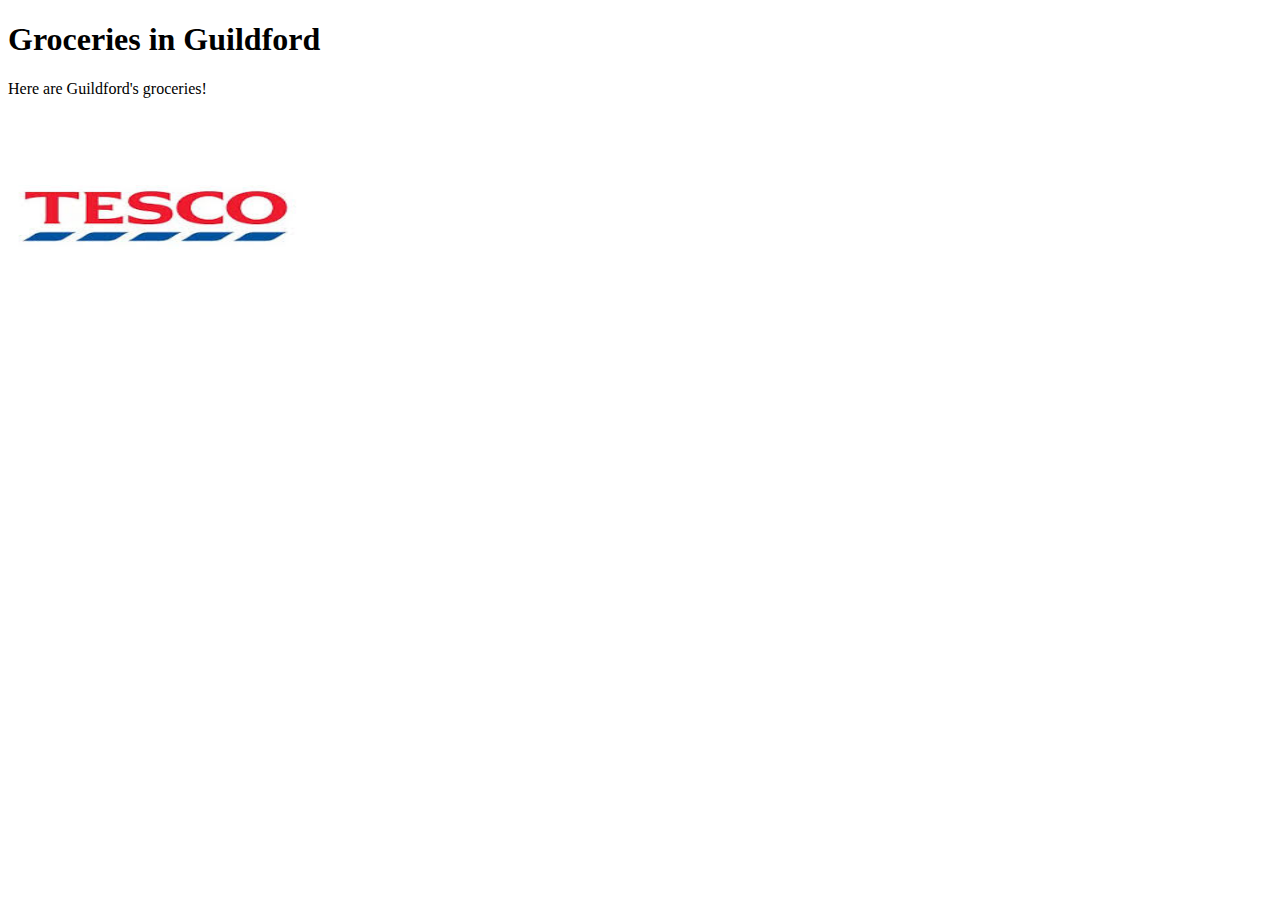
==== grocery.html @ 8b869f5c "Initial Commit" ====
<!DOCTYPE html>
<html>
<!-- start html file -->
<head>

  <Link rel="stylesheet" type="text/css" href="style1.css">

    <title>Groceries in Guildford</title>
</head>

<body>
<div id="whole">

  <div id="nheader">
    <h1>Groceries in Guildford</h1>
  </div>

  <div id="npara">
    <p>
    Here are Guildford's groceries!
    </p>

    <div id="grocery">
      <a href="https://www.tesco.com/"> <img src="Tesco.jpg"
         width = 300px height="200p" alt= "picture of a grocery"/> </a>
  </div>


</div>
</body>

<!-- end html file -->
</html>
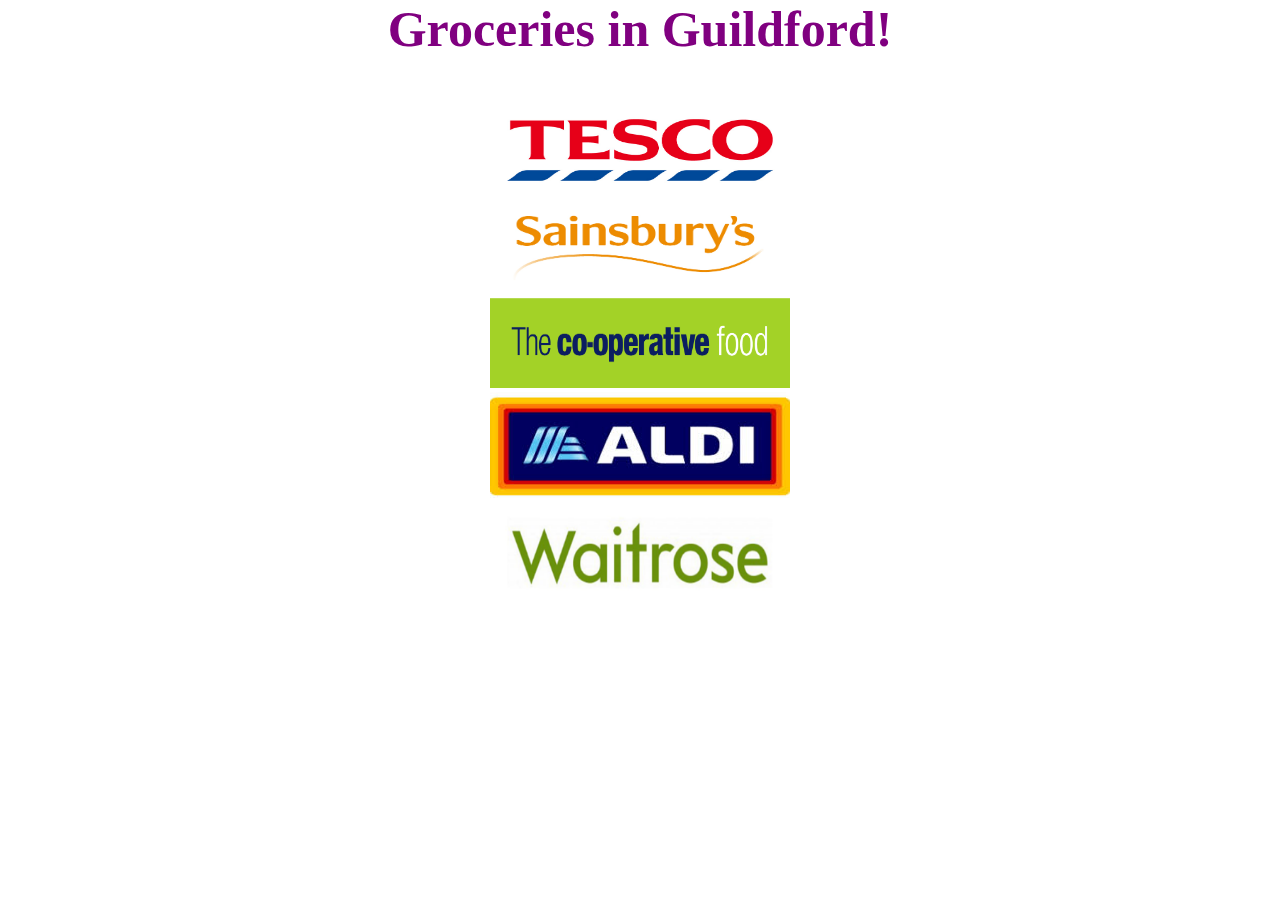
==== commit 944c5d05: "grocery html and css" ====
--- a/grocery.html
+++ b/grocery.html
@@ -3,7 +3,7 @@
 <!-- start html file -->
 <head>
 
-  <Link rel="stylesheet" type="text/css" href="style1.css">
+  <Link rel="stylesheet" type="text/css" href="style1grocery.css">
 
     <title>Groceries in Guildford</title>
 </head>
@@ -12,18 +12,33 @@
 <div id="whole">
 
   <div id="nheader">
-    <h1>Groceries in Guildford</h1>
+    <h1>Groceries in Guildford!</h1>
   </div>
 
   <div id="npara">
-    <p>
+  <!--  <p>
     Here are Guildford's groceries!
-    </p>
+  </p> -->
+</div>
 
     <div id="grocery">
-      <a href="https://www.tesco.com/"> <img src="Tesco.jpg"
-         width = 300px height="200p" alt= "picture of a grocery"/> </a>
-  </div>
+      <ul>
+        <li><a href="https://www.tesco.com/"> <img src="Tesco 2.jpg"
+           width = 300px height="80p" alt= "Tesco logo"/> </a></li>
+        <li><a href="https://www.sainsburys.co.uk/"> <img src="sainsburys.jpg"
+           width = 300px height="100p" alt= "Sainsburys logo"/> </a></li>
+        <li><a href="https://food.coop.co.uk/"> <img src="The-Co-operative-Food.png"
+            width = 300px height="90p" alt= "The-Co-operative-Food logo"/> </a></li>
+        <li><a href="https://www.aldi.co.uk/"> <img src="aldi.jpg"
+            width = 300px height="110p" alt= "Aldi logo"/> </a></li>
+        <li><a href="https://www.waitrose.com/"> <img src="waitrose.png"
+            width = 300px height="90p" alt= "Waitrose logo"/> </a></li>
+      <!-- we will need to add their address in Guildford    -->  
+
+      </ul>
+
+
+    </div>
 
 
 </div>
--- a/style1grocery.css
+++ b/style1grocery.css
@@ -0,0 +1,19 @@
+*{
+   margin: 0;
+   padding: 0;
+   font-family:cursive;
+   text-align: center;
+}
+#nheader {
+  background-color: white;
+  height: 100px;
+  color: purple;
+  font-size: 25px;
+}
+
+#npara {
+    border-width: inherit;
+    height: 10px;
+    font-size: 20px;
+    color: purple;
+}
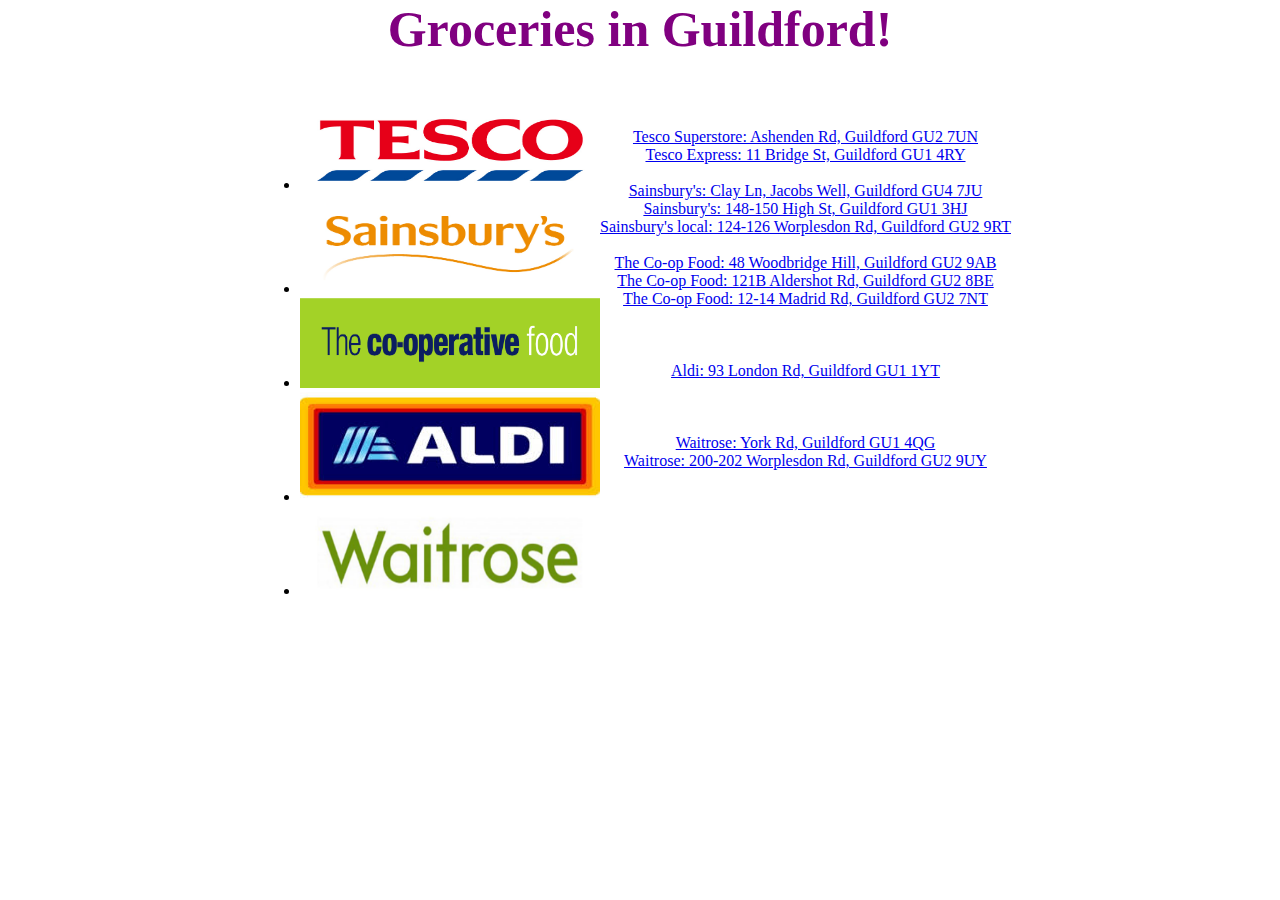
==== commit d5639087: "grocery addresses hyperlink" ====
--- a/grocery.html
+++ b/grocery.html
@@ -22,20 +22,80 @@
 </div>
 
     <div id="grocery">
-      <ul>
-        <li><a href="https://www.tesco.com/"> <img src="Tesco 2.jpg"
-           width = 300px height="80p" alt= "Tesco logo"/> </a></li>
-        <li><a href="https://www.sainsburys.co.uk/"> <img src="sainsburys.jpg"
-           width = 300px height="100p" alt= "Sainsburys logo"/> </a></li>
-        <li><a href="https://food.coop.co.uk/"> <img src="The-Co-operative-Food.png"
-            width = 300px height="90p" alt= "The-Co-operative-Food logo"/> </a></li>
-        <li><a href="https://www.aldi.co.uk/"> <img src="aldi.jpg"
-            width = 300px height="110p" alt= "Aldi logo"/> </a></li>
-        <li><a href="https://www.waitrose.com/"> <img src="waitrose.png"
-            width = 300px height="90p" alt= "Waitrose logo"/> </a></li>
-      <!-- we will need to add their address in Guildford    -->  
+      <div class="row">
+        <div class="column">
+          <ul>
+            <li><a href="https://www.tesco.com/"> <img src="Tesco 2.jpg"
+               width = 300px height="80p" alt= "Tesco logo"/> </a></li>
+            <li><a href="https://www.sainsburys.co.uk/"> <img src="sainsburys.jpg"
+               width = 300px height="100p" alt= "Sainsburys logo"/> </a></li>
+            <li><a href="https://food.coop.co.uk/"> <img src="The-Co-operative-Food.png"
+                width = 300px height="90p" alt= "The-Co-operative-Food logo"/> </a></li>
+            <li><a href="https://www.aldi.co.uk/"> <img src="aldi.jpg"
+                width = 300px height="110p" alt= "Aldi logo"/> </a></li>
+            <li><a href="https://www.waitrose.com/"> <img src="waitrose.png"
+                width = 300px height="90p" alt= "Waitrose logo"/> </a></li>
+          <!-- we will need to add their address in Guildford    -->
+          </ul>
+        </div>
 
-      </ul>
+        <div class="column">
+          <br>
+          <a href="https://www.google.com/maps/place/Tesco+Superstore/@51.2420464,-0.6041595,15z/data=!4m5!3m4!1s0x0:0xb6a0ce2bdbfcf6a8!8m2!3d51.2420464!4d-0.6041595">
+             Tesco Superstore: Ashenden Rd, Guildford GU2 7UN </a>
+            <br>
+          <a href="https://www.google.com/maps/place/Tesco+Express/@51.2368643,-0.5779584,15z/data=!4m5!3m4!1s0x0:0x146a6c44b2e09d8c!8m2!3d51.2368643!4d-0.5779584">
+              Tesco Express: 11 Bridge St, Guildford GU1 4RY </a>
+            <br>
+            <br>
+          <a href="https://www.google.com/maps/place/Sainsburyhttps://www.google.com/maps/place/Sainsbury's/@51.2611569,-0.5441152,15z/data=!4m5!3m4!1s0x0:0xd48b1b73773a2da5!8m2!3d51.2611569!4d-0.5441152">
+              Sainsbury's: Clay Ln, Jacobs Well, Guildford GU4 7JU </a>
+            <br>
+          <a href="https://www.google.com/maps/place/Sainsbury's/@51.2358379,-0.5714112,15z/data=!4m2!3m1!1s0x0:0x7ebdd2e8b377261?ved=2ahUKEwir3vH-hefgAhX0URUIHfg1BTwQ_BIwCnoECAYQCA">
+              Sainsbury's: 148-150 High St, Guildford GU1 3HJ </a>
+            <br>
+          <a href="https://www.google.com/maps/place/Sainsbury's+Local/@51.2531122,-0.5915457,15z/data=!4m5!3m4!1s0x0:0x8adeb1e8c4b9687!8m2!3d51.2531122!4d-0.5915457">
+                Sainsbury's local: 124-126 Worplesdon Rd, Guildford GU2 9RT </a>
+            <br>
+            <br>
+          <a href="https://www.google.com/maps/place/Co-op+Food+-+Woodbridge+Hill/@51.2493451,-0.5872498,15z/data=!4m5!3m4!1s0x0:0x23ba52e67f548400!8m2!3d51.2493451!4d-0.5872498">
+                The Co-op Food: 48 Woodbridge Hill, Guildford GU2 9AB </a>
+            <br>
+          <a href="https://www.google.com/maps/place/Co-op+Food+-+Guildford/@51.2503346,-0.5977716,15z/data=!4m2!3m1!1s0x0:0x6ea45544764ce268?ved=2ahUKEwjwx__IjufgAhUGFRQKHe2PDNMQ_BIwCnoECAMQCA">
+                    The Co-op Food: 121B Aldershot Rd, Guildford GU2 8BE </a>
+            <br>
+          <a href="https://www.google.com/maps/place/The+Co-operative+Food/@51.2378435,-0.5865398,15z/data=!4m5!3m4!1s0x0:0xa1f70e84e89c3d83!8m2!3d51.2378435!4d-0.5865398">
+                    The Co-op Food: 12-14 Madrid Rd, Guildford GU2 7NT </a>
+            <br>
+            <br>
+            <br>
+            <br>
+          <a href="https://www.google.com/maps/place/ALDI/@51.2587222,-0.5456549,15z/data=!4m2!3m1!1s0x0:0x39c9b84fe98237ca?ved=2ahUKEwjQqIyQkOfgAhVUtHEKHSf2CE0Q_BIwEnoECAUQCA">
+                    Aldi: 93 London Rd, Guildford GU1 1YT </a>
+            <br>
+            <br>
+            <br>
+            <br>
+          <a href="https://www.google.com/maps/place/Waitrose+%26+Partners/@51.2587166,-0.5719196,13z/data=!4m8!1m2!2m1!1swaitrose!3m4!1s0x4875d097bee8c69d:0x52130439d4785ef!8m2!3d51.238376!4d-0.5738997">
+                    Waitrose: York Rd, Guildford GU1 4QG </a>
+                    <br>
+          <a href="https://www.google.com/maps/place/Little+Waitrose+%26+Partners/@51.2587062,-0.5719196,13z/data=!4m8!1m2!2m1!1swaitrose!3m4!1s0x4875d0cdd6ebba45:0x27bce9111f055d48!8m2!3d51.2566425!4d-0.593909">
+                            Waitrose: 200-202 Worplesdon Rd, Guildford GU2 9UY </a>
+
+
+          <!--   <li><a href="https://www.sainsburys.co.uk/"> <img src="sainsburys.jpg"
+               width = 300px height="100p" alt= "Sainsburys logo"/> </a></li>
+            <li><a href="https://food.coop.co.uk/"> <img src="The-Co-operative-Food.png"
+                width = 300px height="90p" alt= "The-Co-operative-Food logo"/> </a></li>
+            <li><a href="https://www.aldi.co.uk/"> <img src="aldi.jpg"
+                width = 300px height="110p" alt= "Aldi logo"/> </a></li>
+            <li><a href="https://www.waitrose.com/"> <img src="waitrose.png"
+                width = 300px height="90p" alt= "Waitrose logo"/> </a></li> -->
+          <!-- we will need to add their address in Guildford    -->
+          </ul>
+        </div>
+      </div>
+
 
 
     </div>
--- a/style1grocery.css
+++ b/style1grocery.css
@@ -17,3 +17,19 @@
     font-size: 20px;
     color: purple;
 }
+
+.column {
+  float:left;
+}
+
+.left {
+  width: 25%;
+}
+
+.right {
+  width: 75%;
+}
+
+#grocery {
+  padding-left: 300px;
+}
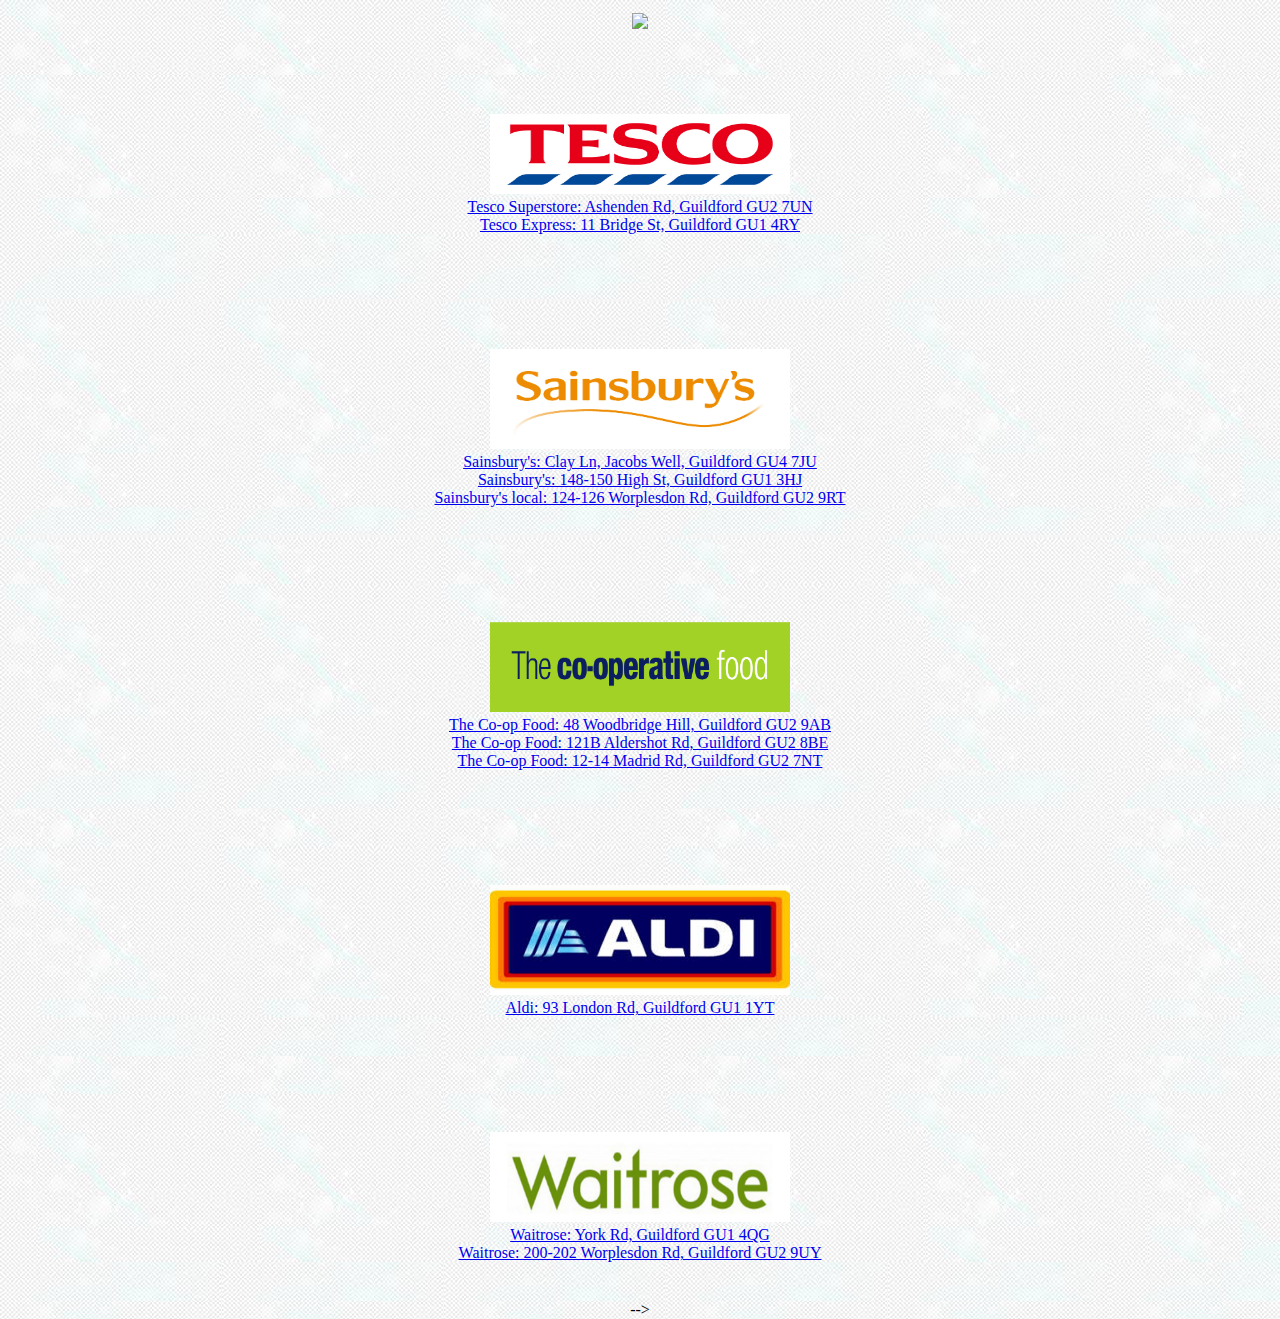
==== commit 296a1743: "groceries" ====
--- a/grocery.html
+++ b/grocery.html
@@ -12,7 +12,8 @@
 <div id="whole">
 
   <div id="nheader">
-    <h1>Groceries in Guildford!</h1>
+    <h1> <img src="img/HD.png", height="300px"></h1>
+
   </div>
 
   <div id="npara">
@@ -22,6 +23,104 @@
 </div>
 
     <div id="grocery">
+      <section class="top-content">
+
+        <article>
+          <a href="https://www.tesco.com/"> <img src="Tesco 2.jpg"
+             width = 300px height="80p" alt= "Tesco logo"/> </a>
+
+               <p class="post-content">
+                 <a href="https://www.google.com/maps/place/Tesco+Superstore/@51.2420464,-0.6041595,15z/data=!4m5!3m4!1s0x0:0xb6a0ce2bdbfcf6a8!8m2!3d51.2420464!4d-0.6041595">
+                  Tesco Superstore: Ashenden Rd, Guildford GU2 7UN </a>
+                 <br>
+               <a href="https://www.google.com/maps/place/Tesco+Express/@51.2368643,-0.5779584,15z/data=!4m5!3m4!1s0x0:0x146a6c44b2e09d8c!8m2!3d51.2368643!4d-0.5779584">
+                   Tesco Express: 11 Bridge St, Guildford GU1 4RY </a>
+               </p>
+
+      </article>
+    </section>
+
+    <section class="top-content">
+
+      <article>
+        <a href="https://www.sainsburys.co.uk/"> <img src="sainsburys.jpg"
+           width = 300px height="100p" alt= "Sainsburys logo"/> </a>
+
+             <p class="post-content">
+               <a href="https://www.google.com/maps/place/Sainsburyhttps://www.google.com/maps/place/Sainsbury's/@51.2611569,-0.5441152,15z/data=!4m5!3m4!1s0x0:0xd48b1b73773a2da5!8m2!3d51.2611569!4d-0.5441152">
+                   Sainsbury's: Clay Ln, Jacobs Well, Guildford GU4 7JU </a>
+                 <br>
+               <a href="https://www.google.com/maps/place/Sainsbury's/@51.2358379,-0.5714112,15z/data=!4m2!3m1!1s0x0:0x7ebdd2e8b377261?ved=2ahUKEwir3vH-hefgAhX0URUIHfg1BTwQ_BIwCnoECAYQCA">
+                   Sainsbury's: 148-150 High St, Guildford GU1 3HJ </a>
+                 <br>
+               <a href="https://www.google.com/maps/place/Sainsbury's+Local/@51.2531122,-0.5915457,15z/data=!4m5!3m4!1s0x0:0x8adeb1e8c4b9687!8m2!3d51.2531122!4d-0.5915457">
+                     Sainsbury's local: 124-126 Worplesdon Rd, Guildford GU2 9RT </a>
+                 <br>
+             </p>
+
+    </article>
+  </section>
+
+  <section class="top-content">
+
+    <article>
+      <a href="https://food.coop.co.uk/"> <img src="The-Co-operative-Food.png"
+          width = 300px height="90p" alt= "The-Co-operative-Food logo"/> </a>
+
+           <p class="post-content">
+             <a href="https://www.google.com/maps/place/Co-op+Food+-+Woodbridge+Hill/@51.2493451,-0.5872498,15z/data=!4m5!3m4!1s0x0:0x23ba52e67f548400!8m2!3d51.2493451!4d-0.5872498">
+                   The Co-op Food: 48 Woodbridge Hill, Guildford GU2 9AB </a>
+               <br>
+             <a href="https://www.google.com/maps/place/Co-op+Food+-+Guildford/@51.2503346,-0.5977716,15z/data=!4m2!3m1!1s0x0:0x6ea45544764ce268?ved=2ahUKEwjwx__IjufgAhUGFRQKHe2PDNMQ_BIwCnoECAMQCA">
+                       The Co-op Food: 121B Aldershot Rd, Guildford GU2 8BE </a>
+               <br>
+             <a href="https://www.google.com/maps/place/The+Co-operative+Food/@51.2378435,-0.5865398,15z/data=!4m5!3m4!1s0x0:0xa1f70e84e89c3d83!8m2!3d51.2378435!4d-0.5865398">
+                       The Co-op Food: 12-14 Madrid Rd, Guildford GU2 7NT </a>
+           </p>
+
+  </article>
+</section>
+
+<section class="top-content">
+
+  <article>
+    <a href="https://www.aldi.co.uk/"> <img src="aldi.jpg"
+        width = 300px height="110p" alt= "Aldi logo"/> </a>
+
+         <p class="post-content">
+           <a href="https://www.google.com/maps/place/ALDI/@51.2587222,-0.5456549,15z/data=!4m2!3m1!1s0x0:0x39c9b84fe98237ca?ved=2ahUKEwjQqIyQkOfgAhVUtHEKHSf2CE0Q_BIwEnoECAUQCA">
+                     Aldi: 93 London Rd, Guildford GU1 1YT </a>
+         </p>
+
+</article>
+</section>
+
+<section class="top-content">
+
+  <article>
+    <a href="https://www.waitrose.com/"> <img src="waitrose.png"
+        width = 300px height="90p" alt= "Waitrose logo"/> </a>
+
+         <p class="post-content">
+           <a href="https://www.google.com/maps/place/Waitrose+%26+Partners/@51.2587166,-0.5719196,13z/data=!4m8!1m2!2m1!1swaitrose!3m4!1s0x4875d097bee8c69d:0x52130439d4785ef!8m2!3d51.238376!4d-0.5738997">
+                     Waitrose: York Rd, Guildford GU1 4QG </a>
+                     <br>
+           <a href="https://www.google.com/maps/place/Little+Waitrose+%26+Partners/@51.2587062,-0.5719196,13z/data=!4m8!1m2!2m1!1swaitrose!3m4!1s0x4875d0cdd6ebba45:0x27bce9111f055d48!8m2!3d51.2566425!4d-0.593909">
+                             Waitrose: 200-202 Worplesdon Rd, Guildford GU2 9UY </a>
+         </p>
+
+</article>
+</section>
+
+<!--
+  <br>
+      <br>
+      <br>
+      <br>
+      <br>
+      <br>
+      <br>
+      <br>
       <div class="row">
         <div class="column">
           <ul>
@@ -36,7 +135,9 @@
             <li><a href="https://www.waitrose.com/"> <img src="waitrose.png"
                 width = 300px height="90p" alt= "Waitrose logo"/> </a></li>
           <!-- we will need to add their address in Guildford    -->
-          </ul>
+
+
+          <!--</ul>
         </div>
 
         <div class="column">
@@ -92,7 +193,8 @@
             <li><a href="https://www.waitrose.com/"> <img src="waitrose.png"
                 width = 300px height="90p" alt= "Waitrose logo"/> </a></li> -->
           <!-- we will need to add their address in Guildford    -->
-          </ul>
+        </ul> -->
+
         </div>
       </div>
 
--- a/style1grocery.css
+++ b/style1grocery.css
@@ -3,7 +3,16 @@
    padding: 0;
    font-family:cursive;
    text-align: center;
+   background-image: url('img/bodybg.jpg');
 }
+
+
+.top-content {
+  background-color: #fff;
+  padding: 3%;
+  margin-top:3%;
+  border-radius: 5px;
+  --moz-border-radius: 5px;
 #nheader {
   background-color: white;
   height: 100px;
@@ -16,6 +25,9 @@
     height: 10px;
     font-size: 20px;
     color: purple;
+}
+.raw {
+  float: left;
 }
 
 .column {
@@ -33,3 +45,10 @@
 #grocery {
   padding-left: 300px;
 }
+
+/* -------------------------------Css for mobile------------------------------*/
+@media screen and (max-width: 340px;){
+  .body {
+    width: 90%;
+    font-size: 95%;
+  }}
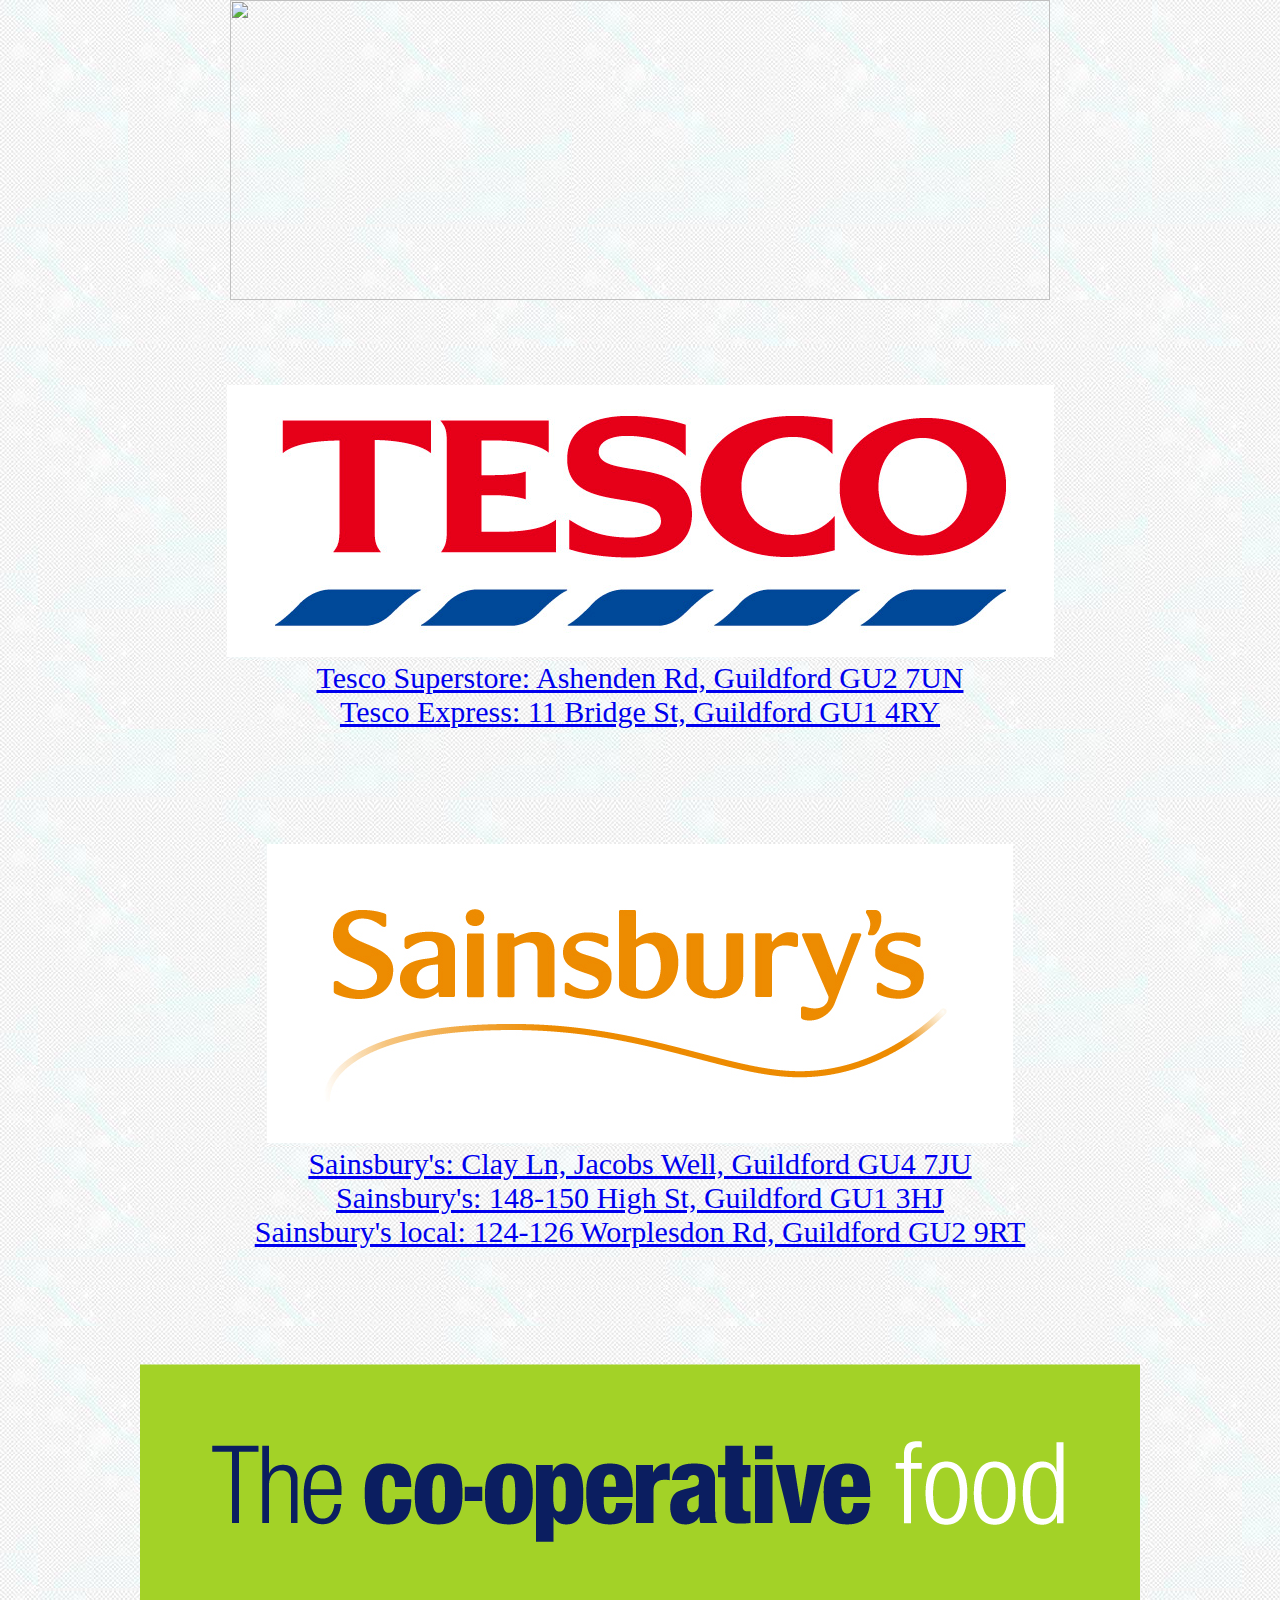
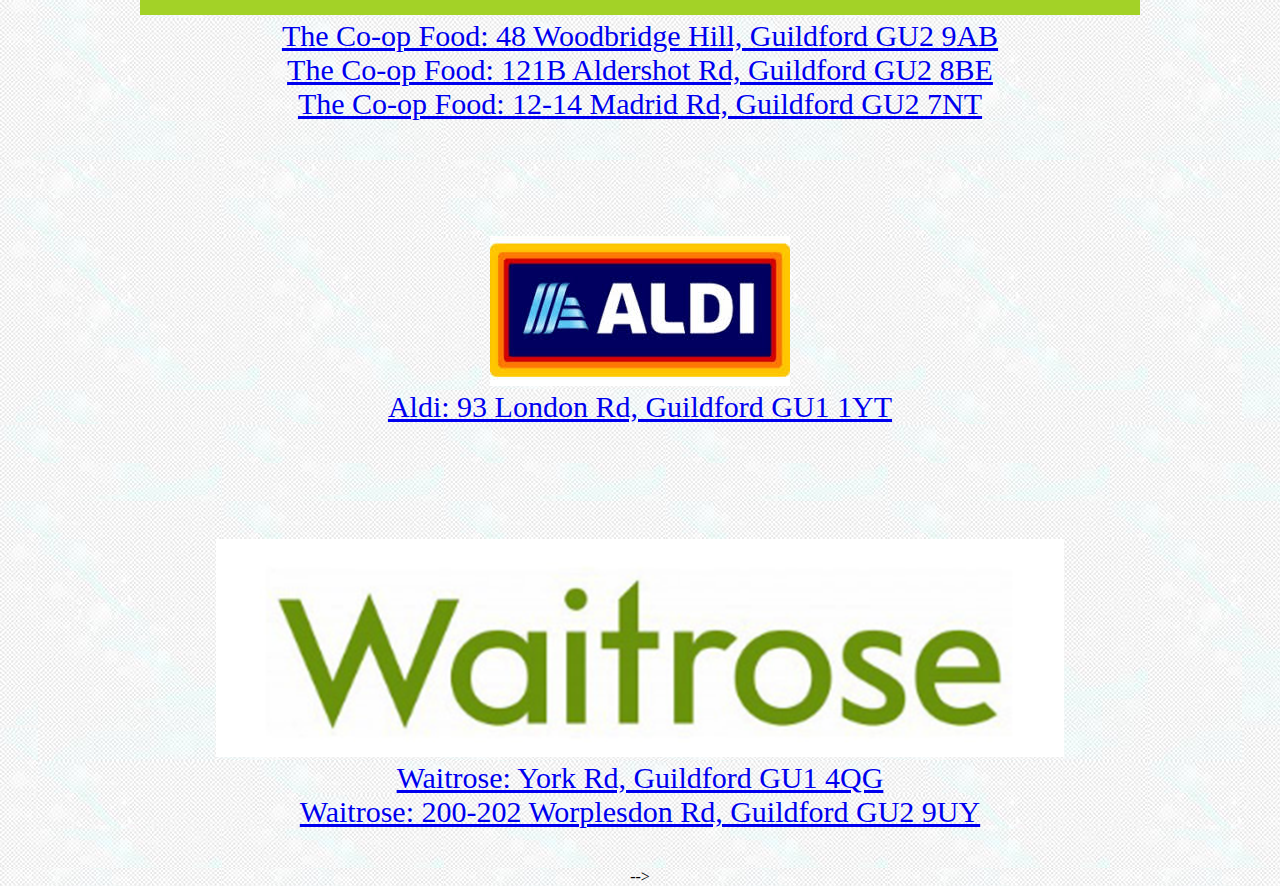
==== commit 20cc0557: "Last" ====
--- a/grocery.html
+++ b/grocery.html
@@ -9,7 +9,7 @@
 </head>
 
 <body>
-<div id="whole">
+<header class="mainheader">
 
   <div id="nheader">
     <h1> <img src="img/HD.png", height="300px"></h1>
@@ -20,14 +20,14 @@
   <!--  <p>
     Here are Guildford's groceries!
   </p> -->
-</div>
+  </header>
 
     <div id="grocery">
       <section class="top-content">
 
         <article>
           <a href="https://www.tesco.com/"> <img src="Tesco 2.jpg"
-             width = 300px height="80p" alt= "Tesco logo"/> </a>
+              alt= "Tesco logo"/> </a>
 
                <p class="post-content">
                  <a href="https://www.google.com/maps/place/Tesco+Superstore/@51.2420464,-0.6041595,15z/data=!4m5!3m4!1s0x0:0xb6a0ce2bdbfcf6a8!8m2!3d51.2420464!4d-0.6041595">
@@ -44,7 +44,7 @@
 
       <article>
         <a href="https://www.sainsburys.co.uk/"> <img src="sainsburys.jpg"
-           width = 300px height="100p" alt= "Sainsburys logo"/> </a>
+           alt= "Sainsburys logo"/> </a>
 
              <p class="post-content">
                <a href="https://www.google.com/maps/place/Sainsburyhttps://www.google.com/maps/place/Sainsbury's/@51.2611569,-0.5441152,15z/data=!4m5!3m4!1s0x0:0xd48b1b73773a2da5!8m2!3d51.2611569!4d-0.5441152">
@@ -65,7 +65,7 @@
 
     <article>
       <a href="https://food.coop.co.uk/"> <img src="The-Co-operative-Food.png"
-          width = 300px height="90p" alt= "The-Co-operative-Food logo"/> </a>
+         alt= "The-Co-operative-Food logo"/> </a>
 
            <p class="post-content">
              <a href="https://www.google.com/maps/place/Co-op+Food+-+Woodbridge+Hill/@51.2493451,-0.5872498,15z/data=!4m5!3m4!1s0x0:0x23ba52e67f548400!8m2!3d51.2493451!4d-0.5872498">
@@ -85,7 +85,7 @@
 
   <article>
     <a href="https://www.aldi.co.uk/"> <img src="aldi.jpg"
-        width = 300px height="110p" alt= "Aldi logo"/> </a>
+       alt= "Aldi logo"/> </a>
 
          <p class="post-content">
            <a href="https://www.google.com/maps/place/ALDI/@51.2587222,-0.5456549,15z/data=!4m2!3m1!1s0x0:0x39c9b84fe98237ca?ved=2ahUKEwjQqIyQkOfgAhVUtHEKHSf2CE0Q_BIwEnoECAUQCA">
@@ -99,7 +99,7 @@
 
   <article>
     <a href="https://www.waitrose.com/"> <img src="waitrose.png"
-        width = 300px height="90p" alt= "Waitrose logo"/> </a>
+       alt= "Waitrose logo"/> </a>
 
          <p class="post-content">
            <a href="https://www.google.com/maps/place/Waitrose+%26+Partners/@51.2587166,-0.5719196,13z/data=!4m8!1m2!2m1!1swaitrose!3m4!1s0x4875d097bee8c69d:0x52130439d4785ef!8m2!3d51.238376!4d-0.5738997">
--- a/style1grocery.css
+++ b/style1grocery.css
@@ -6,7 +6,15 @@
    background-image: url('img/bodybg.jpg');
 }
 
+.mainheader img {
+  width: 80%;
+}
 
+.post-content {
+  font-size: 30px;
+  text-decoration: none;
+
+}
 .top-content {
   background-color: #fff;
   padding: 3%;
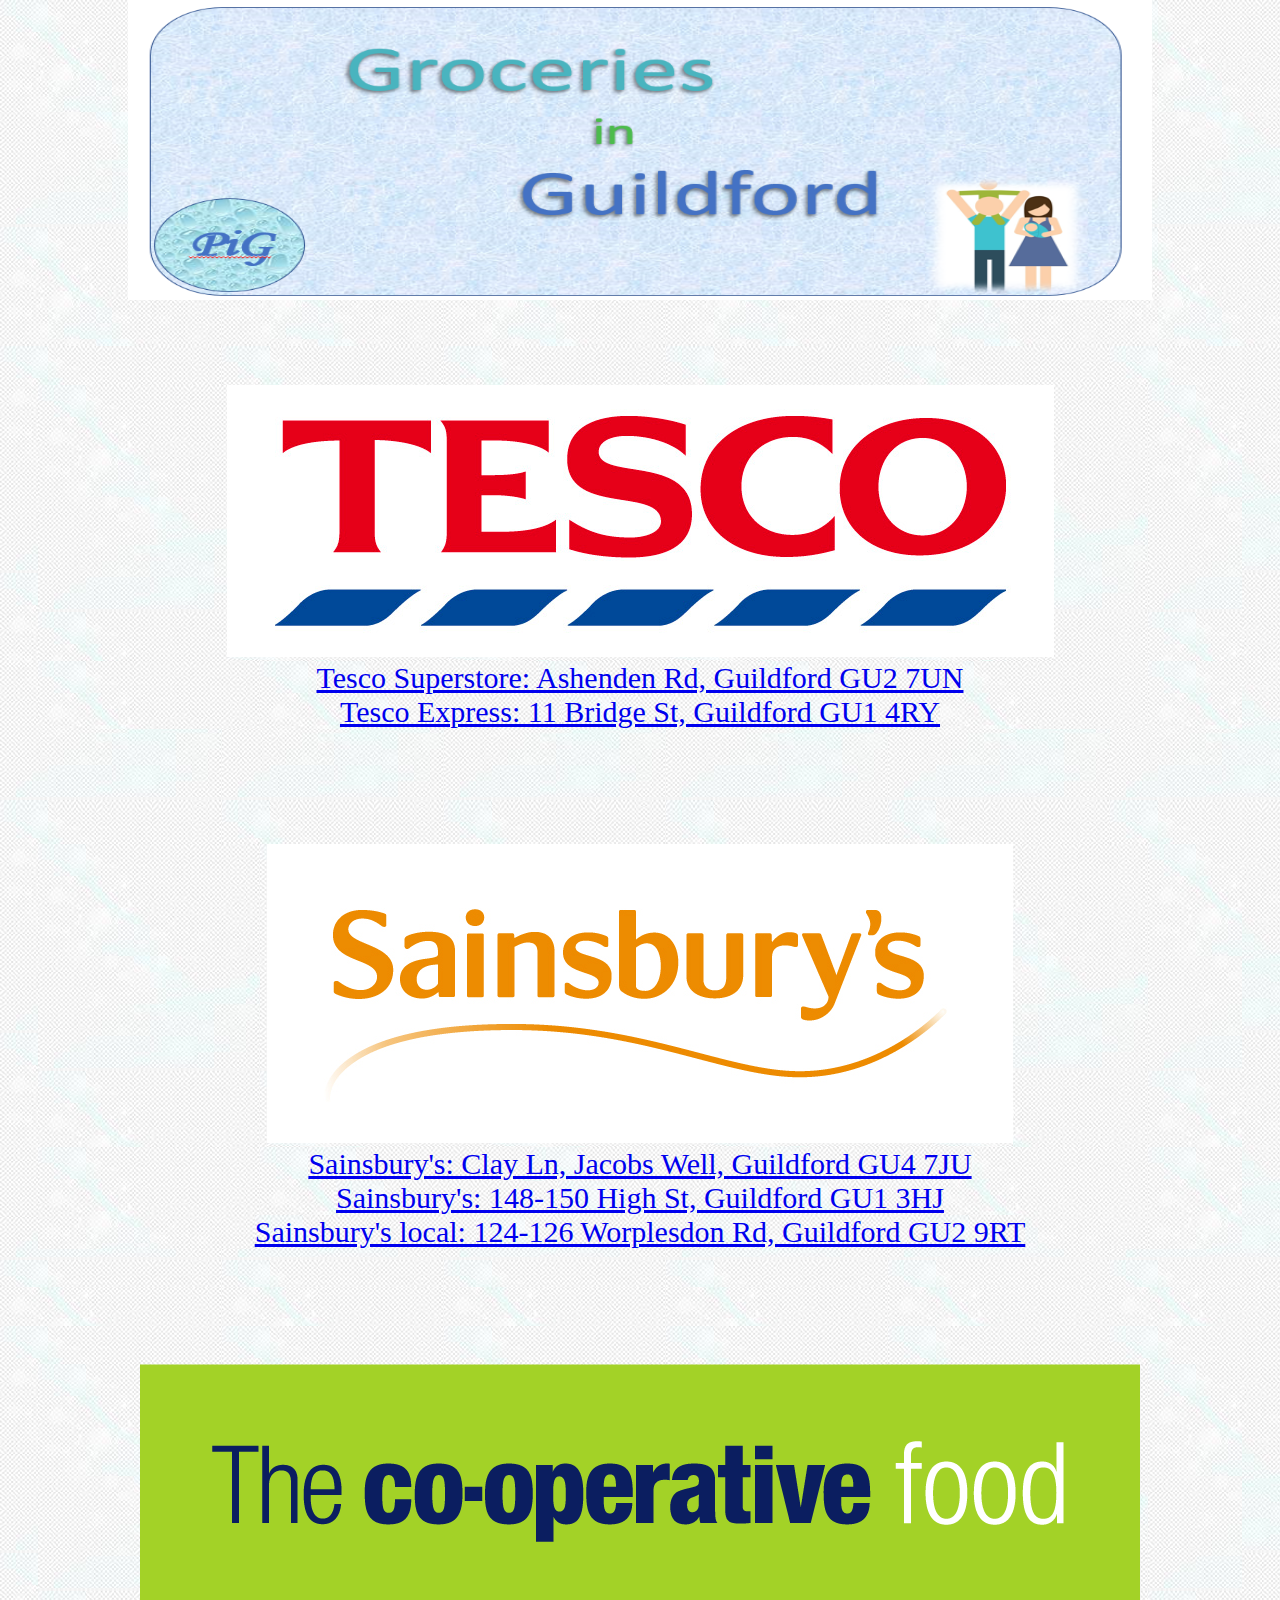
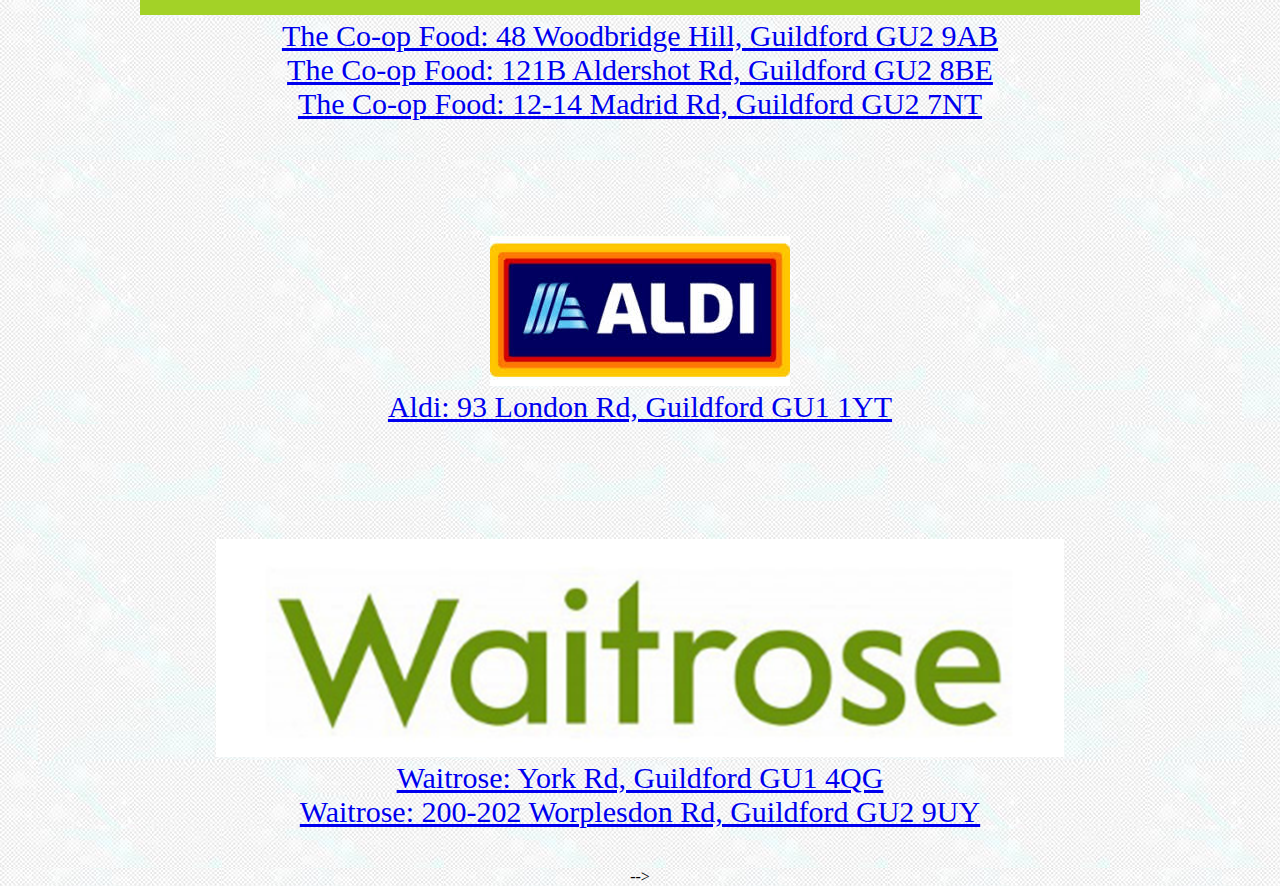
==== commit ddefa0a0: "Update grocery.html" ====
--- a/grocery.html
+++ b/grocery.html
@@ -12,7 +12,7 @@
 <header class="mainheader">
 
   <div id="nheader">
-    <h1> <img src="img/HD.png", height="300px"></h1>
+    <h1> <img src="img/HD.PNG", height="300px"></h1>
 
   </div>
 
